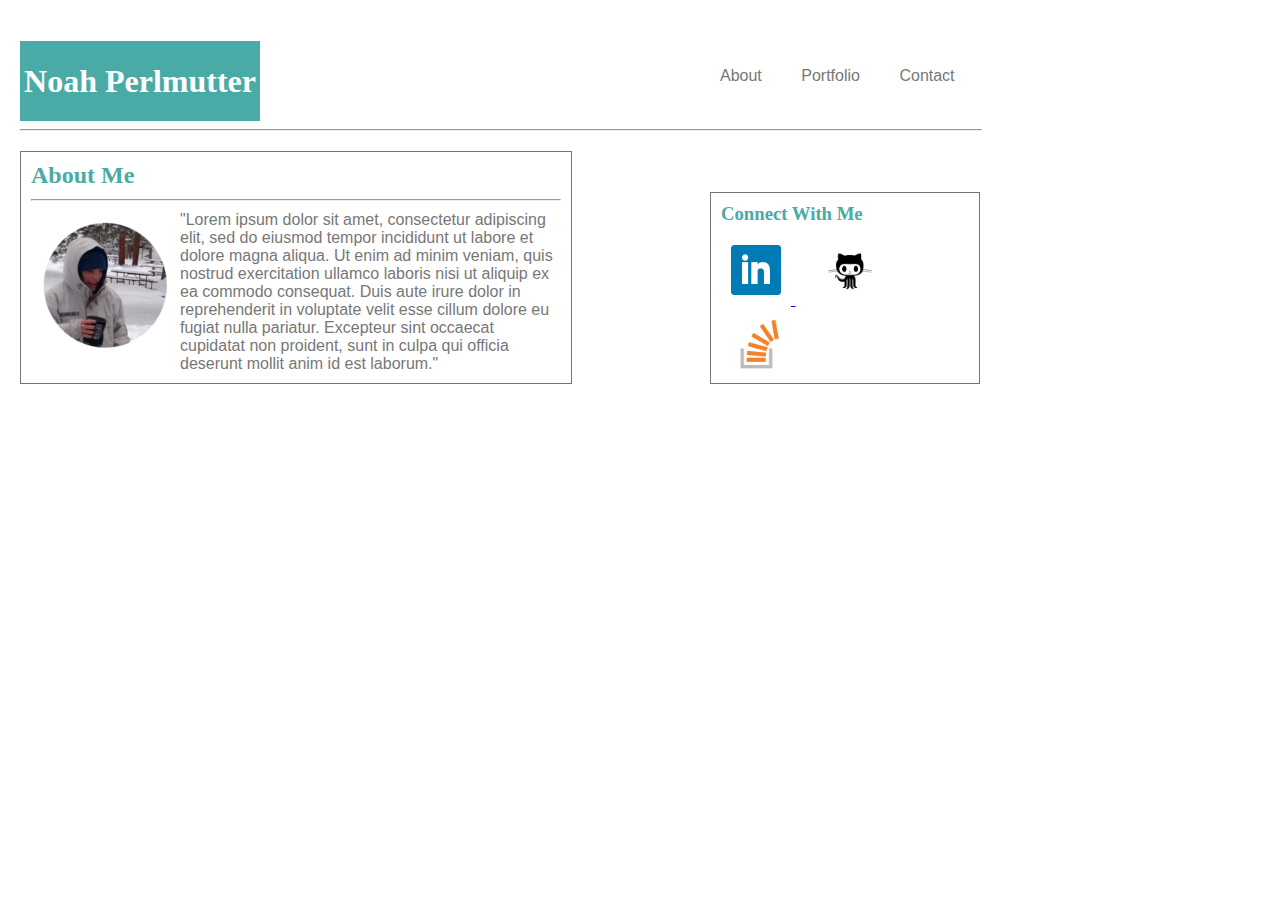
==== index.html @ 95161c78 "Starting Form Submission Styling" ====
<!DOCTYPE html>
<html>
<head>
	<title>Basic-Portfolio</title>
	<link rel="stylesheet" type="text/css" href="assets/css/style.css">
</head>
<body>

	<section id="content">
		
		<div id="logo">
			<h1>Noah Perlmutter</h1>
		</div>

		<hr id="navline">

		<section id="border-content">
			<h2>About Me</h2>
				<hr>
				<p>
				<img src="assets/images/profile_picture.png" alt="Picture of Me">
					"Lorem ipsum dolor sit amet, consectetur adipiscing elit, sed do eiusmod tempor incididunt ut labore et dolore magna aliqua. Ut enim ad minim veniam, quis nostrud exercitation ullamco laboris nisi ut aliquip ex ea commodo consequat. Duis aute irure dolor in reprehenderit in voluptate velit esse cillum dolore eu fugiat nulla pariatur. Excepteur sint occaecat cupidatat non proident, sunt in culpa qui officia deserunt mollit anim id est laborum."
				</p>
		</section>
	</section>

	<section id="sidebar">
		<nav id="navbar">
			<ul>
					<li><a href="index.html">About</a></li>
					<li><a href="portfolio.html">Portfolio</a></li>
					<li><a href="contact.html">Contact</a></li>
			</ul>
		</nav>

		<section id="connect">
			<h3>Connect With Me</h3>

			<a href="https://www.linkedin.com/in/noah-perlmutter-7412b9137/" target="_blank">
				<img src="assets/images/linkedin_logo.png" alt="LinkedIn Logo">
			</a>

			<a href="https://github.com/perltech" target="_blank">
				<img src="assets/images/github_logo.png" alt="Github Logo">
			</a>

			<a href="https://stackoverflow.com/users/8133384/noah" target="_blank">
				<img src="assets/images/stackoverflow_logo.png" alt="Stack Overflow Logo">
			</a>
		</section>
	</section>
</body>
</html>
---- assets/css/style.css ----
body {
	width: 960px;
	margin: 20px;
	font-family: 'Arial', 'Helvetica Neue', Helvetica, sans-serif;
	color: #777777;
}
h1 {
	font-family: 'Georgia', Times, Times New Roman, serif;
}

h2, h3 {
	font-family: 'Georgia', Times, Times New Roman, serif;
	color: #4aaaa5;
}

#content {
	float: left;
	width: 650px;
}

#logo {
	width: 240px;
	height: 80px;
	background: #4aaaa5;
	text-align: center;
	line-height: 80px;
	color: #fff;
}

#navline {
	width: 960px;
}

#border-content {
	border-style: solid;
    border-width: 1px;
    width: 550px;
    margin-top: 20px;
}


#border-content hr {
	margin: 10px;
}

#content h2 {
	margin: 10px;
}

#content img {
	float: left;
}

#content p {
	width: 525px;
	margin: 10px;
}

#sidebar {
	float: right;
	width: 270px;
}

#sidebar ul {
	padding: 0px;
}

#sidebar ul li {
	list-style-type: none;
	display: inline-block;
}

#sidebar ul a {
	text-decoration: none;
	margin-right: 25px;
	color: #777777;
}

#sidebar img {
	width: 50px;
	height: 50px;
}

#connect {
	float: left;
	border-style: solid;
    border-width: 1px;
    margin-top: 60px;
}

#connect h3, a, img {
	margin: 10px;
}

#navbar {
	float: left;
	line-height: 80px;
}


/* #content {
	width: 650px;
	display: flex;
	flex-direction: column;
	justify-content: flex-start;
} */

/* #sidebar {
	width: 270px;
	display: flex;
	flex-direction: column;
	justify-content: flex-end;
} */
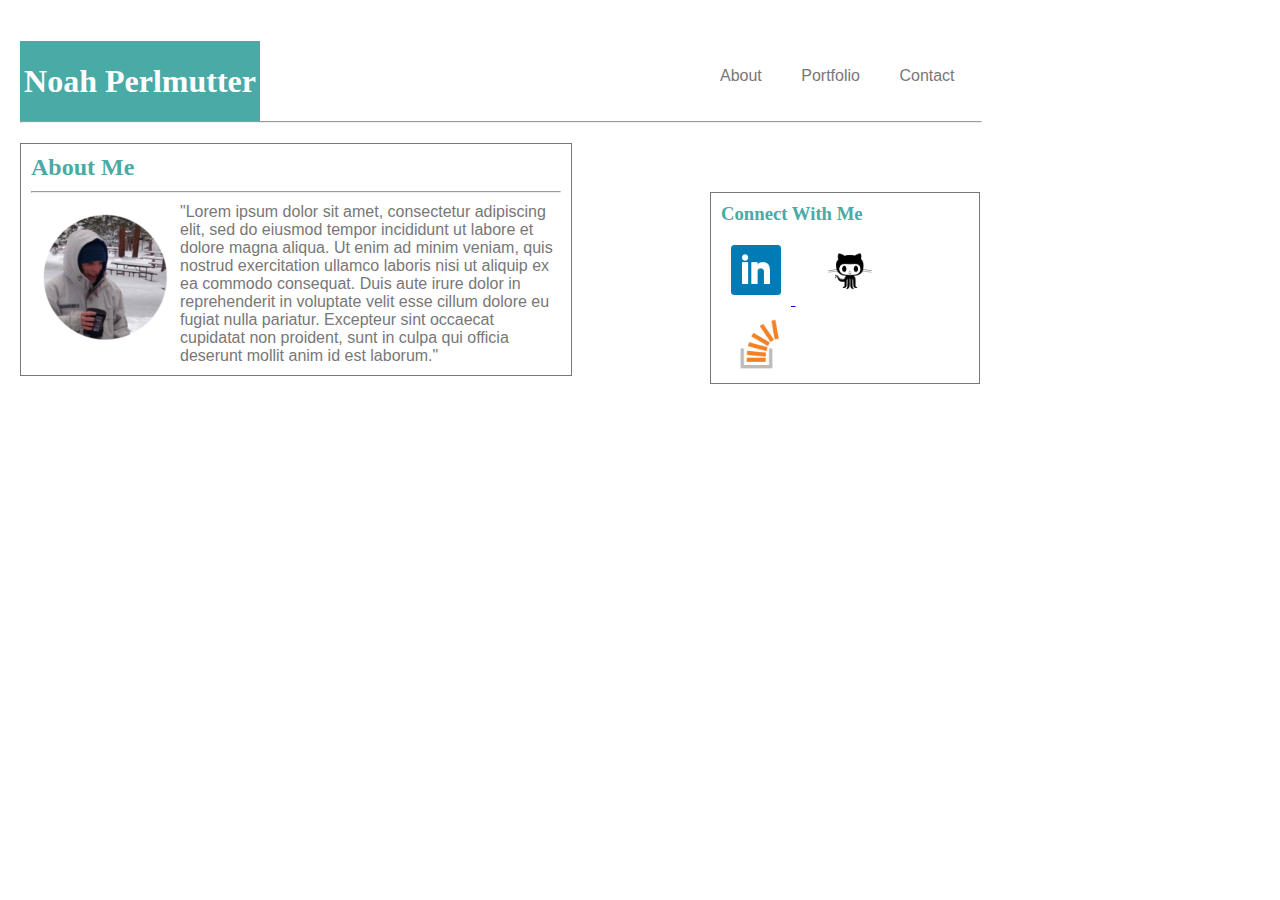
==== commit 45b5c9d8: "reinstate index.html" ====
--- a/index.html
+++ b/index.html
@@ -2,6 +2,7 @@
 <html>
 <head>
 	<title>Basic-Portfolio</title>
+	<link rel="stylesheet" type="text/css" href="assets/css/reset.css">
 	<link rel="stylesheet" type="text/css" href="assets/css/style.css">
 </head>
 <body>
--- a/assets/css/style.css
+++ b/assets/css/style.css
@@ -29,6 +29,7 @@
 
 #navline {
 	width: 960px;
+	margin: 0px;
 }
 
 #border-content {
@@ -110,4 +111,42 @@
 	display: flex;
 	flex-direction: column;
 	justify-content: flex-end;
-} */+} */
+
+
+
+
+
+/* Specific to Contact Form Only */
+
+form {
+	margin: 10px;
+
+}
+
+input[type=text] {
+	width: 35%;
+}
+
+textarea {
+    width: 100%;
+    height: 100px;
+    box-sizing: border-box;;
+    resize: none;
+    color: #777;
+    font-family: 'Arial', 'Helvetica Neue', Helvetica, sans-serif;
+}
+
+input[type=submit] {
+	background-color: #4aaaa5;
+	color: #fff;
+	border: none;
+	height: 50px;
+	width: 150px; 
+	font-family: 'Arial', 'Helvetica Neue', Helvetica, sans-serif;
+	font-size: 20px;
+}
+
+
+
+/*Specific to Portfolio Page Only */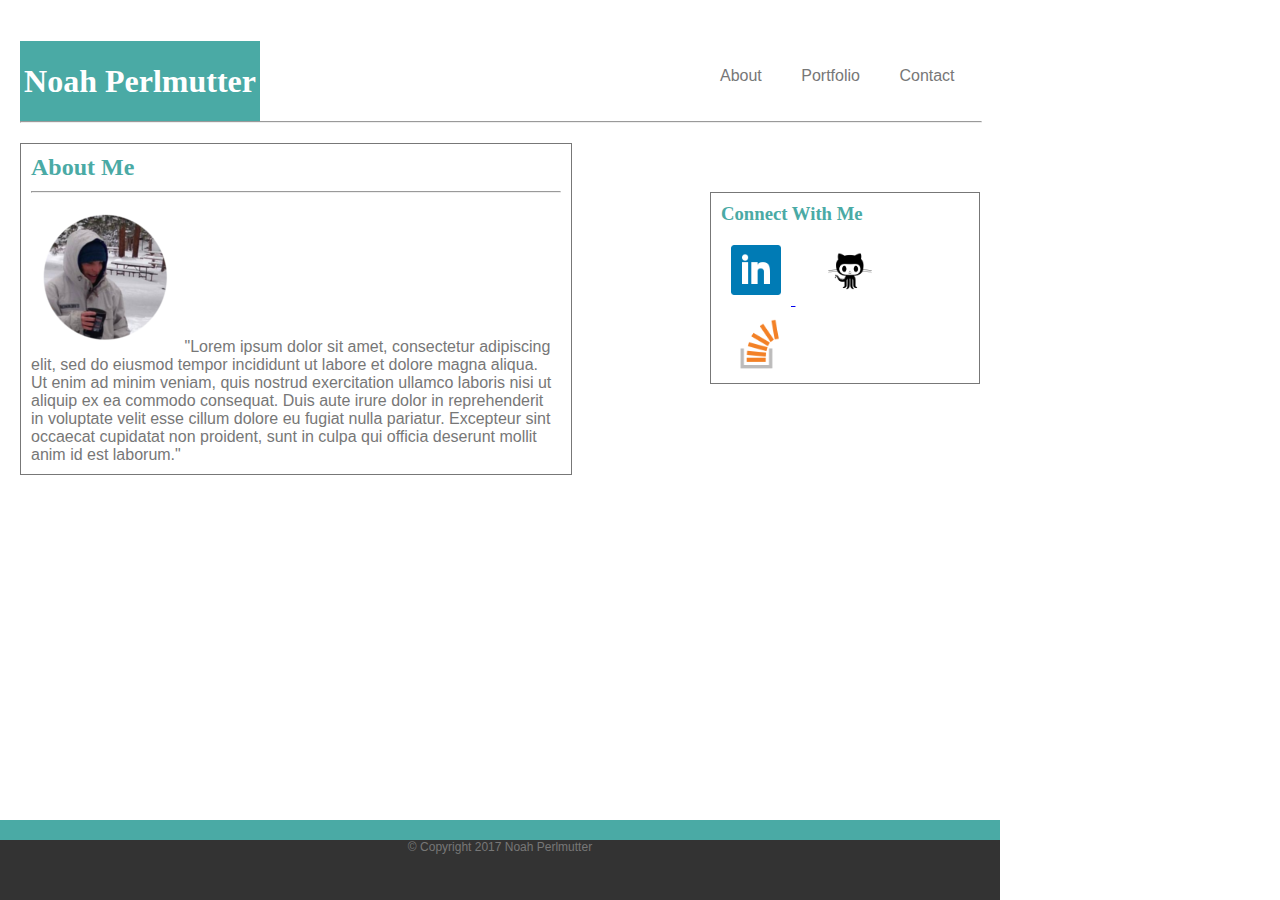
==== commit a3b6600e: "adds universal footer" ====
--- a/index.html
+++ b/index.html
@@ -50,5 +50,11 @@
 			</a>
 		</section>
 	</section>
+
+	<footer class="footer">
+		<div id="footer-line"></div>
+		&copy; Copyright 2017 Noah Perlmutter
+	</footer>
+
 </body>
 </html>--- a/assets/css/style.css
+++ b/assets/css/style.css
@@ -48,9 +48,9 @@
 	margin: 10px;
 }
 
-#content img {
+/*#content img {
 	float: left;
-}
+}*/
 
 #content p {
 	width: 525px;
@@ -98,6 +98,9 @@
 	line-height: 80px;
 }
 
+/* Don't forget footer */
+
+
 
 /* #content {
 	width: 650px;
@@ -120,12 +123,13 @@
 /* Specific to Contact Form Only */
 
 form {
-	margin: 10px;
-
+    margin: 10px;
 }
 
 input[type=text] {
 	width: 35%;
+	color: #777;
+	margin-bottom: 10px;
 }
 
 textarea {
@@ -149,4 +153,44 @@
 
 
 
-/*Specific to Portfolio Page Only */+/*Specific to Portfolio Page Only */
+
+/*.portfolio-container {
+	display: flex;
+	flex-direction: row;
+}*/
+
+.portfolio-container img {
+	height: 250px;
+	width: 250px;
+}
+
+.portfolio-container div {
+	height: 50px;
+	width: 250px;
+	background: #4aaaa5;
+	line-height: 50px;
+	text-align: center;
+	color: #fff;
+}
+
+
+.footer {
+  position: absolute;
+  right: 0;
+  bottom: 0;
+  left: 0;
+  height: 80px;
+  background-color: #333;
+  text-align: center;
+  color: #777;
+  font-size: 12px;
+  max-width: 1000px;
+}
+
+#footer-line {
+	position: relative;
+	height: 20px;
+	max-width: 100%;
+	background: #4aaaa5;
+}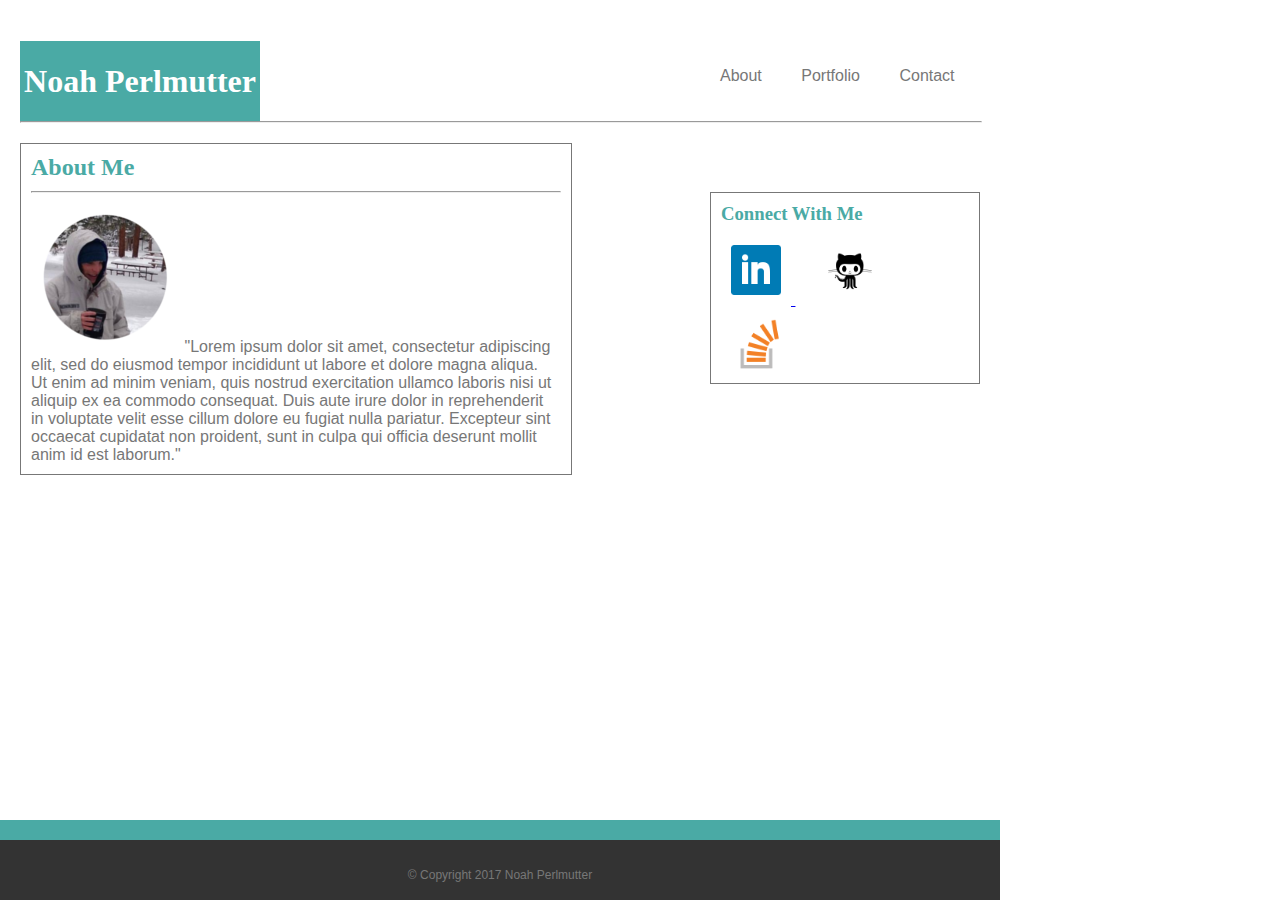
==== commit 2b635c12: "fixes ALL footers centering" ====
--- a/index.html
+++ b/index.html
@@ -53,6 +53,8 @@
 
 	<footer class="footer">
 		<div id="footer-line"></div>
+		<br>
+		<br>
 		&copy; Copyright 2017 Noah Perlmutter
 	</footer>
 
--- a/assets/css/style.css
+++ b/assets/css/style.css
@@ -160,18 +160,29 @@
 	flex-direction: row;
 }*/
 
+.portfolio-container {
+	max-height: 100%;
+}
+
 .portfolio-container img {
-	height: 250px;
-	width: 250px;
+	height: 150px;
+	width: 150px;
+	position: relative;
 }
 
 .portfolio-container div {
+	margin-top: 100px;
+	margin-left: 10px;
 	height: 50px;
-	width: 250px;
+	width: 150px;
 	background: #4aaaa5;
 	line-height: 50px;
 	text-align: center;
 	color: #fff;
+	z-index: 1;
+	position: absolute;
+	display: inline-block;
+	font-family: 'Georgia', Times, Times New Roman, serif;
 }
 
 
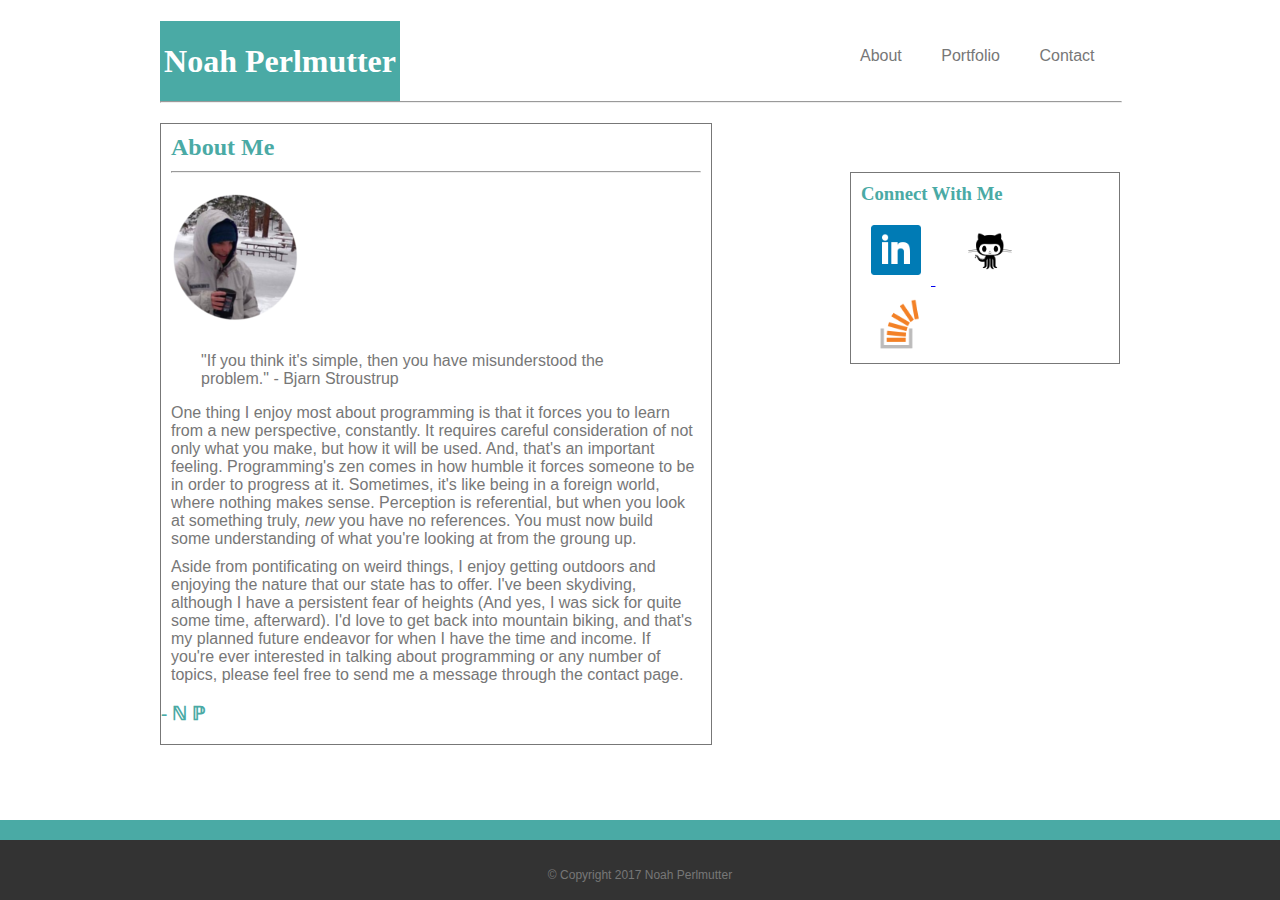
==== commit ee42afbe: "About me, filled in, signature added, css split" ====
--- a/index.html
+++ b/index.html
@@ -18,10 +18,16 @@
 		<section id="border-content">
 			<h2>About Me</h2>
 				<hr>
+				<img src="assets/images/profile_picture.png" id="prof-pic" alt="Picture of Me">
+				<blockquote>"If you think it's simple, then you have misunderstood the problem." - Bjarn Stroustrup</blockquote>
 				<p>
-				<img src="assets/images/profile_picture.png" alt="Picture of Me">
-					"Lorem ipsum dolor sit amet, consectetur adipiscing elit, sed do eiusmod tempor incididunt ut labore et dolore magna aliqua. Ut enim ad minim veniam, quis nostrud exercitation ullamco laboris nisi ut aliquip ex ea commodo consequat. Duis aute irure dolor in reprehenderit in voluptate velit esse cillum dolore eu fugiat nulla pariatur. Excepteur sint occaecat cupidatat non proident, sunt in culpa qui officia deserunt mollit anim id est laborum."
+					One thing I enjoy most about programming is that it forces you to learn from a new perspective, constantly. It requires careful consideration of not only what you make, but how it will be used. And, that's an important feeling. Programming's zen comes in how humble it forces someone to be in order to progress at it. Sometimes, it's like being in a foreign world, where nothing makes sense. Perception is referential, but when you look at something truly, <em>new</em> you have no references. You must now build some understanding of what you're looking at from the groung up.
 				</p>
+				<p>
+					Aside from pontificating on weird things, I enjoy getting outdoors and enjoying the nature that our state has to offer. I've been skydiving, although I have a persistent fear of heights (And yes, I was sick for quite some time, afterward). I'd love to get back into mountain biking, and that's my planned future endeavor for when I have the time and income. If you're ever interested in talking about programming or any number of topics, please feel free to send me a message through the contact page.
+					<br>
+				</p>
+				<h3 id="sig">- &#8469; &#8473;</h3>
 		</section>
 	</section>
 
--- a/assets/css/style.css
+++ b/assets/css/style.css
@@ -1,6 +1,9 @@
+/* TODO: Split into muliple CSS files to fix img float consistency
+	break into css for each file. */
+
 body {
 	width: 960px;
-	margin: 20px;
+	margin: auto;
 	font-family: 'Arial', 'Helvetica Neue', Helvetica, sans-serif;
 	color: #777777;
 }
@@ -48,9 +51,9 @@
 	margin: 10px;
 }
 
-/*#content img {
+/* #content img {
 	float: left;
-}*/
+} */
 
 #content p {
 	width: 525px;
@@ -98,9 +101,26 @@
 	line-height: 80px;
 }
 
-/* Don't forget footer */
 
+.footer {
+  position: absolute;
+  right: 0;
+  bottom: 0;
+  left: 0;
+  height: 80px;
+  background-color: #333;
+  text-align: center;
+  color: #777;
+  font-size: 12px;
+  max-width: 100%;
+}
 
+#footer-line {
+	position: relative;
+	height: 20px;
+	max-width: 100%;
+	background: #4aaaa5;
+}
 
 /* #content {
 	width: 650px;
@@ -122,36 +142,6 @@
 
 /* Specific to Contact Form Only */
 
-form {
-    margin: 10px;
-}
-
-input[type=text] {
-	width: 35%;
-	color: #777;
-	margin-bottom: 10px;
-}
-
-textarea {
-    width: 100%;
-    height: 100px;
-    box-sizing: border-box;;
-    resize: none;
-    color: #777;
-    font-family: 'Arial', 'Helvetica Neue', Helvetica, sans-serif;
-}
-
-input[type=submit] {
-	background-color: #4aaaa5;
-	color: #fff;
-	border: none;
-	height: 50px;
-	width: 150px; 
-	font-family: 'Arial', 'Helvetica Neue', Helvetica, sans-serif;
-	font-size: 20px;
-}
-
-
 
 /*Specific to Portfolio Page Only */
 
@@ -161,6 +151,7 @@
 }*/
 
 .portfolio-container {
+	margin-left: 15px;
 	max-height: 100%;
 }
 
@@ -185,23 +176,3 @@
 	font-family: 'Georgia', Times, Times New Roman, serif;
 }
 
-
-.footer {
-  position: absolute;
-  right: 0;
-  bottom: 0;
-  left: 0;
-  height: 80px;
-  background-color: #333;
-  text-align: center;
-  color: #777;
-  font-size: 12px;
-  max-width: 1000px;
-}
-
-#footer-line {
-	position: relative;
-	height: 20px;
-	max-width: 100%;
-	background: #4aaaa5;
-}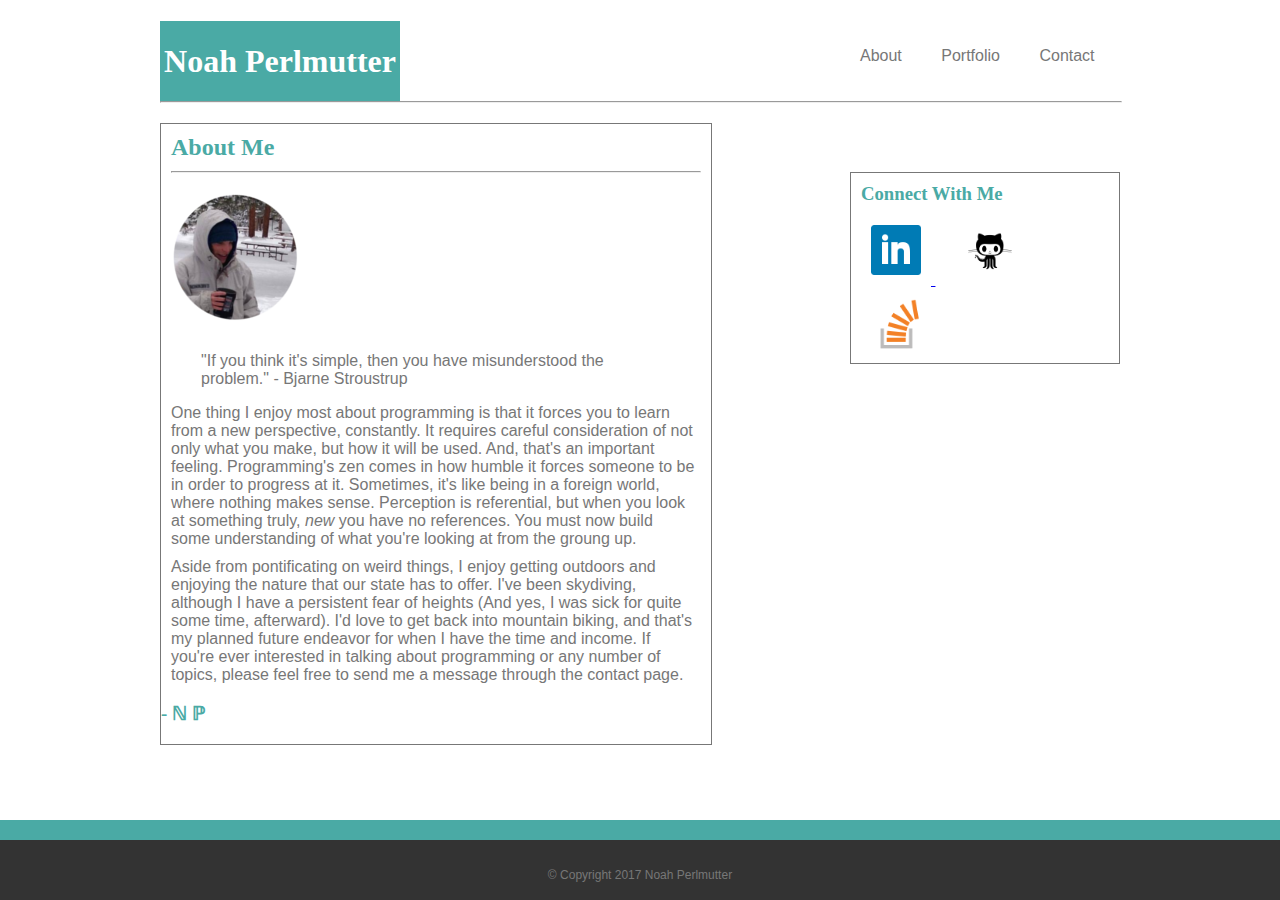
==== commit a812a21b: "spelling errors" ====
--- a/index.html
+++ b/index.html
@@ -19,7 +19,7 @@
 			<h2>About Me</h2>
 				<hr>
 				<img src="assets/images/profile_picture.png" id="prof-pic" alt="Picture of Me">
-				<blockquote>"If you think it's simple, then you have misunderstood the problem." - Bjarn Stroustrup</blockquote>
+				<blockquote>"If you think it's simple, then you have misunderstood the problem." - Bjarne Stroustrup</blockquote>
 				<p>
 					One thing I enjoy most about programming is that it forces you to learn from a new perspective, constantly. It requires careful consideration of not only what you make, but how it will be used. And, that's an important feeling. Programming's zen comes in how humble it forces someone to be in order to progress at it. Sometimes, it's like being in a foreign world, where nothing makes sense. Perception is referential, but when you look at something truly, <em>new</em> you have no references. You must now build some understanding of what you're looking at from the groung up.
 				</p>
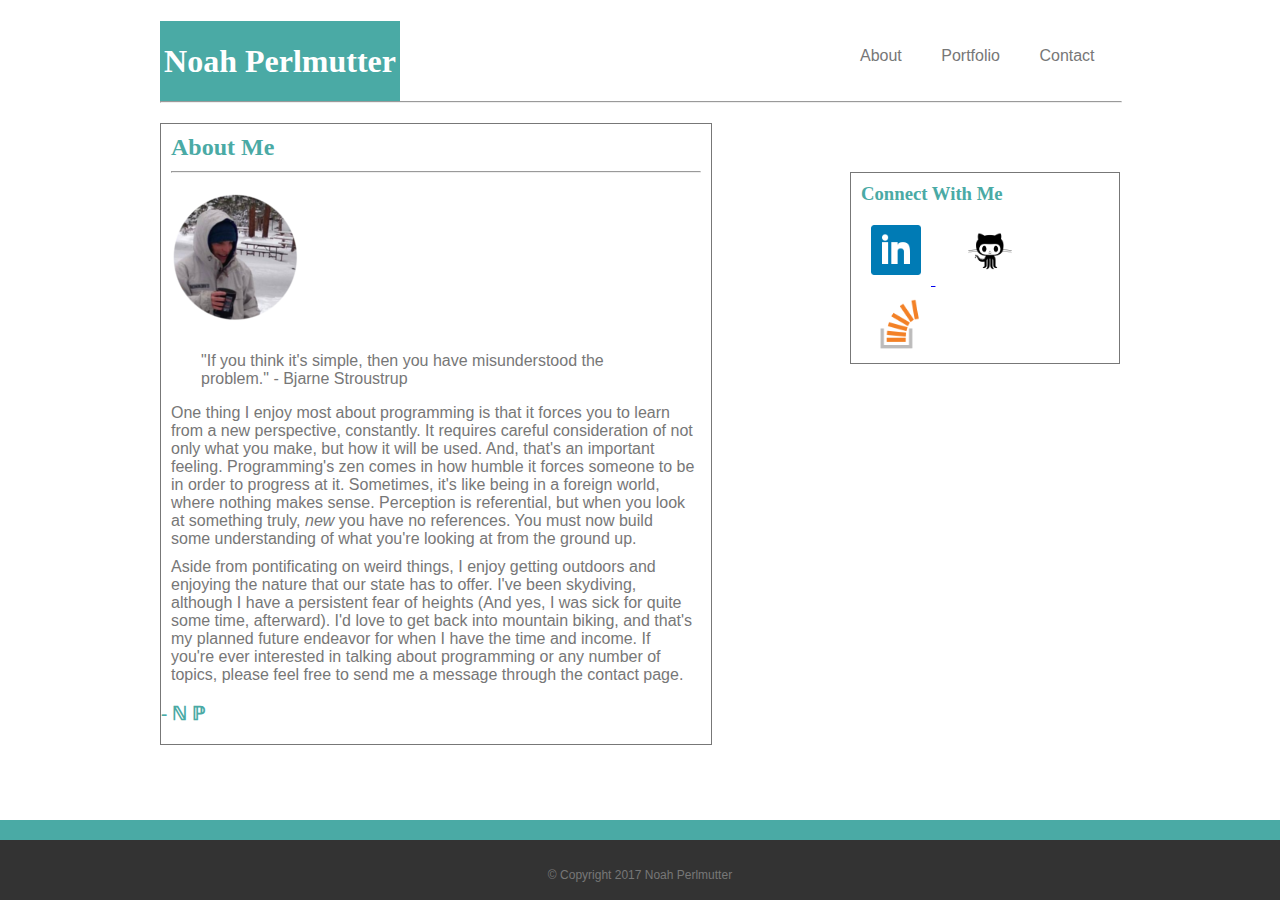
==== commit 2c6107bc: "more spellings errrrsssss" ====
--- a/index.html
+++ b/index.html
@@ -21,7 +21,7 @@
 				<img src="assets/images/profile_picture.png" id="prof-pic" alt="Picture of Me">
 				<blockquote>"If you think it's simple, then you have misunderstood the problem." - Bjarne Stroustrup</blockquote>
 				<p>
-					One thing I enjoy most about programming is that it forces you to learn from a new perspective, constantly. It requires careful consideration of not only what you make, but how it will be used. And, that's an important feeling. Programming's zen comes in how humble it forces someone to be in order to progress at it. Sometimes, it's like being in a foreign world, where nothing makes sense. Perception is referential, but when you look at something truly, <em>new</em> you have no references. You must now build some understanding of what you're looking at from the groung up.
+					One thing I enjoy most about programming is that it forces you to learn from a new perspective, constantly. It requires careful consideration of not only what you make, but how it will be used. And, that's an important feeling. Programming's zen comes in how humble it forces someone to be in order to progress at it. Sometimes, it's like being in a foreign world, where nothing makes sense. Perception is referential, but when you look at something truly, <em>new</em> you have no references. You must now build some understanding of what you're looking at from the ground up.
 				</p>
 				<p>
 					Aside from pontificating on weird things, I enjoy getting outdoors and enjoying the nature that our state has to offer. I've been skydiving, although I have a persistent fear of heights (And yes, I was sick for quite some time, afterward). I'd love to get back into mountain biking, and that's my planned future endeavor for when I have the time and income. If you're ever interested in talking about programming or any number of topics, please feel free to send me a message through the contact page.
